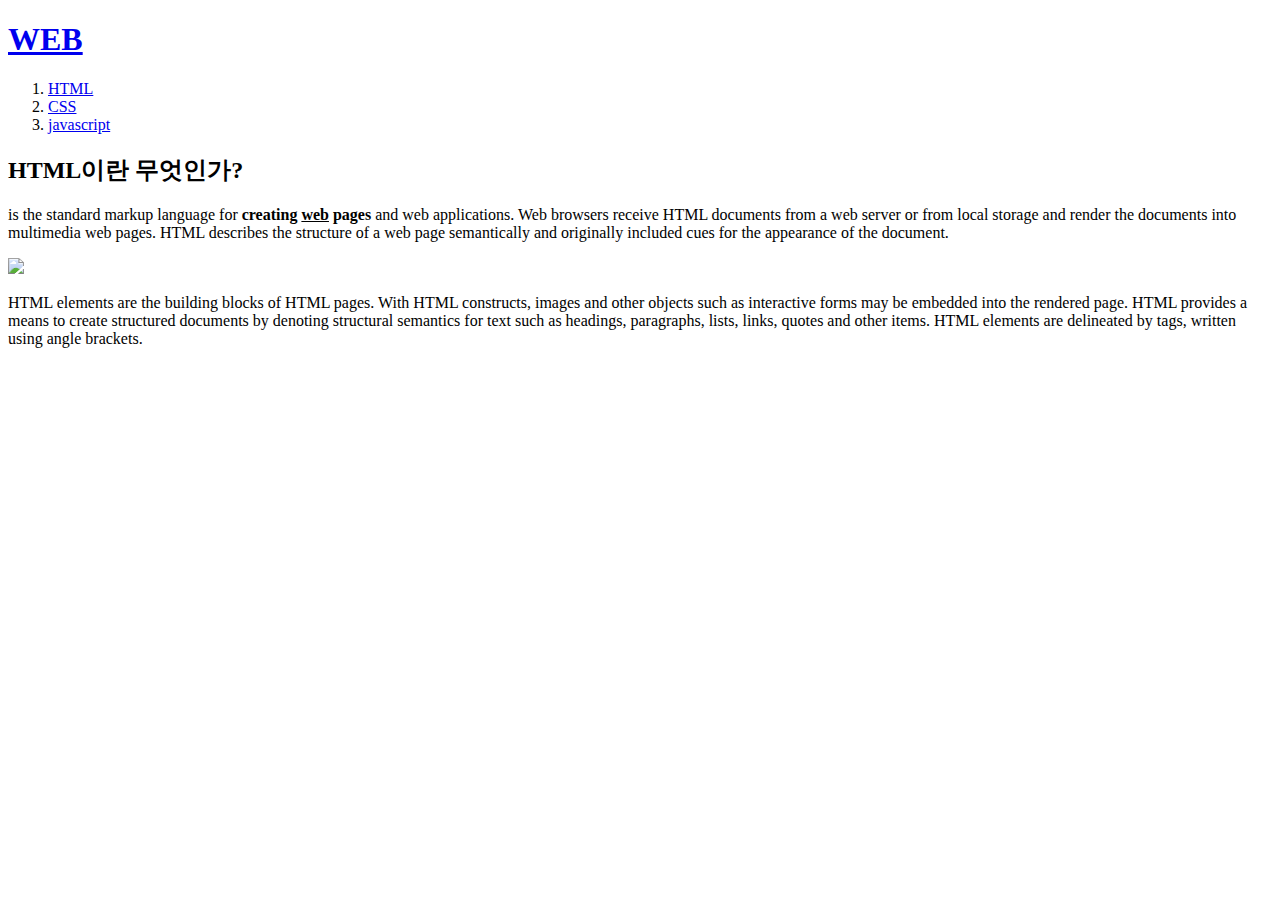
==== 1.html @ ce8e670a "second" ====
<!DOCTYPE html>
<html lang="en">
<head>
    <title>WEB1 - HTML</title> 
    <meta charset="UTF-8">
 </head>
<body>
    <H1><a href="index.html">WEB</a></H1>
<ol>
    <li><a href="1.html">HTML</a></li>
    <li><a href="2.html">CSS</a></li>
    <li><a href="3.html">javascript</a></li>
</ol>
<h2>HTML이란 무엇인가?</h2>
<p><a href="https://www.w3.org/TR/2011/WD-html5-20110405/" title="HTML5 specification"></a>is the  standard markup language for <strong>creating <u>web</u> pages</strong> and web
    applications.
    Web browsers receive HTML documents from a web server or from local storage and render the documents into
    multimedia web pages. HTML describes the structure of a web page semantically and originally included cues for the
    appearance of the document.</p>
    <img src="coding.jpg" width="100%">
    <p style="marjin-top: 40px">
        HTML elements are the building blocks of HTML pages. With HTML constructs, images and other objects such as
    interactive forms may be embedded into the rendered page. HTML  provides a means to create structured documents by
    denoting structural semantics for text such as headings, paragraphs, lists, links, quotes and other items. HTML elements are
    delineated by tags, written using angle brackets.

    </p>
</body>
</html>
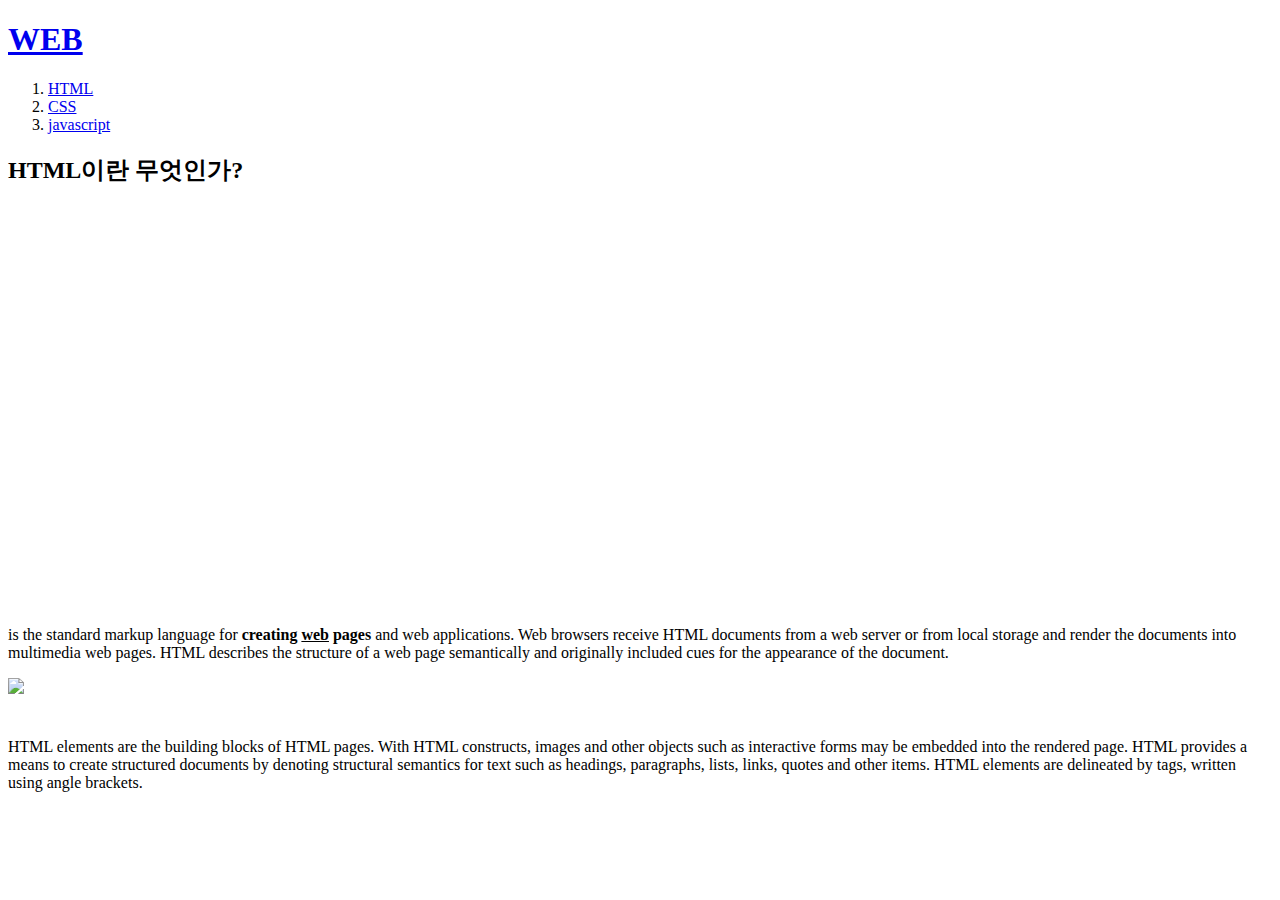
==== commit 6adf1b28: "second-1" ====
--- a/1.html
+++ b/1.html
@@ -3,6 +3,15 @@
 <head>
     <title>WEB1 - HTML</title> 
     <meta charset="UTF-8">
+    <!-- Global site tag (gtag.js) - Google Analytics -->
+<script async src="https://www.googletagmanager.com/gtag/js?id=G-M9RXJ8DYMW"></script>
+<script>
+  window.dataLayer = window.dataLayer || [];
+  function gtag(){dataLayer.push(arguments);}
+  gtag('js', new Date());
+
+  gtag('config', 'G-M9RXJ8DYMW');
+</script>
  </head>
 <body>
     <H1><a href="index.html">WEB</a></H1>
@@ -12,18 +21,57 @@
     <li><a href="3.html">javascript</a></li>
 </ol>
 <h2>HTML이란 무엇인가?</h2>
+<p>
+    <iframe width="600" height="400" src="https://www.youtube.com/embed/062aFr5D24s" title="YouTube video player" frameborder="0" allow="accelerometer; autoplay; clipboard-write; encrypted-media; gyroscope; picture-in-picture" allowfullscreen></iframe>
+</P>
+<p>
+    <div id="disqus_thread"></div>
+    <script>
+        /**
+        *  RECOMMENDED CONFIGURATION VARIABLES: EDIT AND UNCOMMENT THE SECTION BELOW TO INSERT DYNAMIC VALUES FROM YOUR PLATFORM OR CMS.
+        *  LEARN WHY DEFINING THESE VARIABLES IS IMPORTANT: https://disqus.com/admin/universalcode/#configuration-variables    */
+        /*
+        var disqus_config = function () {
+        this.page.url = PAGE_URL;  // Replace PAGE_URL with your page's canonical URL variable
+        this.page.identifier = PAGE_IDENTIFIER; // Replace PAGE_IDENTIFIER with your page's unique identifier variable
+        };
+        */
+        (function() { // DON'T EDIT BELOW THIS LINE
+        var d = document, s = d.createElement('script');
+        s.src = 'https://web1-wzfbnctuu9.disqus.com/embed.js';
+        s.setAttribute('data-timestamp', +new Date());
+        (d.head || d.body).appendChild(s);
+        })();
+    </script>
+    <noscript>Please enable JavaScript to view the <a href="https://disqus.com/?ref_noscript">comments powered by Disqus.</a></noscript>
+</p>
 <p><a href="https://www.w3.org/TR/2011/WD-html5-20110405/" title="HTML5 specification"></a>is the  standard markup language for <strong>creating <u>web</u> pages</strong> and web
     applications.
     Web browsers receive HTML documents from a web server or from local storage and render the documents into
     multimedia web pages. HTML describes the structure of a web page semantically and originally included cues for the
     appearance of the document.</p>
     <img src="coding.jpg" width="100%">
-    <p style="marjin-top: 40px">
-        HTML elements are the building blocks of HTML pages. With HTML constructs, images and other objects such as
+    <p style="margin-top: 40px;">
+            HTML elements are the building blocks of HTML pages. With HTML constructs, images and other objects such as
     interactive forms may be embedded into the rendered page. HTML  provides a means to create structured documents by
     denoting structural semantics for text such as headings, paragraphs, lists, links, quotes and other items. HTML elements are
     delineated by tags, written using angle brackets.
+</p>
+<p><!--Start of Tawk.to Script-->
+    <script type="text/javascript">
+    var Tawk_API=Tawk_API||{}, Tawk_LoadStart=new Date();
+    (function(){
+    var s1=document.createElement("script"),s0=document.getElementsByTagName("script")[0];
+    s1.async=true;
+    s1.src='https://embed.tawk.to/624facefc72df874911dfa04/1g03jn2ou';
+    s1.charset='UTF-8';
+    s1.setAttribute('crossorigin','*');
+    s0.parentNode.insertBefore(s1,s0);
+    })();
+    </script>
+    <!--End of Tawk.to Script-->
+</p>
 
-    </p>
+
 </body>
 </html>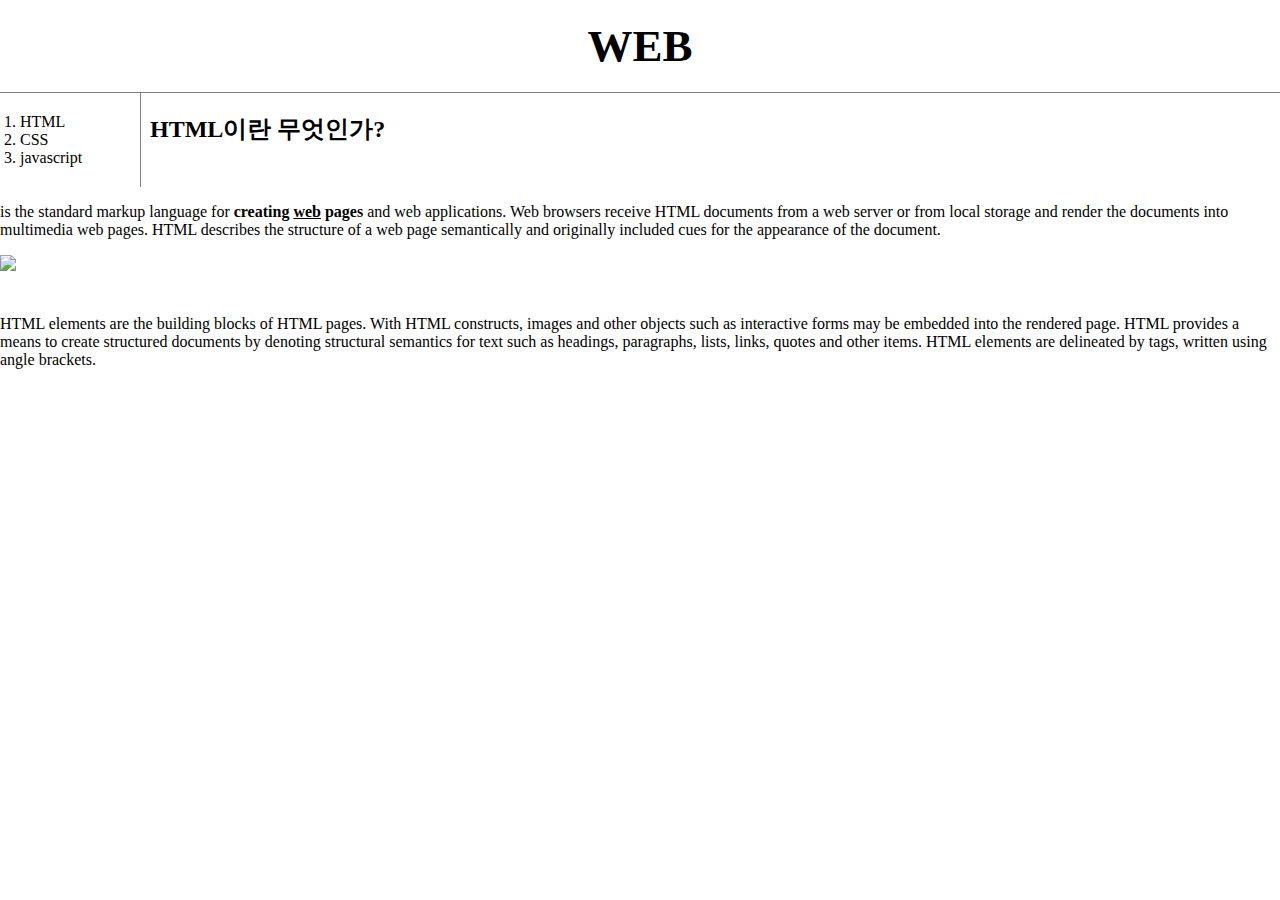
==== commit 6710e547: "Add files via upload" ====
--- a/1.html
+++ b/1.html
@@ -1,77 +1,162 @@
 <!DOCTYPE html>
 <html lang="en">
-<head>
-    <title>WEB1 - HTML</title> 
-    <meta charset="UTF-8">
-    <!-- Global site tag (gtag.js) - Google Analytics -->
-<script async src="https://www.googletagmanager.com/gtag/js?id=G-M9RXJ8DYMW"></script>
-<script>
-  window.dataLayer = window.dataLayer || [];
-  function gtag(){dataLayer.push(arguments);}
-  gtag('js', new Date());
+    <head>
+        <title>WEB1 - HTML</title>
+        <meta charset="UTF-8">
+        <!-- Global site tag (gtag.js) - Google Analytics -->
+        <script
+            async="async"
+            src="https://www.googletagmanager.com/gtag/js?id=G-M9RXJ8DYMW"></script>
+        <script>
+            window.dataLayer = window.dataLayer || [];
+            function gtag() {
+                dataLayer.push(arguments);
+            }
+            gtag('js', new Date());
 
-  gtag('config', 'G-M9RXJ8DYMW');
-</script>
- </head>
-<body>
-    <H1><a href="index.html">WEB</a></H1>
-<ol>
-    <li><a href="1.html">HTML</a></li>
-    <li><a href="2.html">CSS</a></li>
-    <li><a href="3.html">javascript</a></li>
-</ol>
-<h2>HTML이란 무엇인가?</h2>
-<p>
-    <iframe width="600" height="400" src="https://www.youtube.com/embed/062aFr5D24s" title="YouTube video player" frameborder="0" allow="accelerometer; autoplay; clipboard-write; encrypted-media; gyroscope; picture-in-picture" allowfullscreen></iframe>
-</P>
-<p>
-    <div id="disqus_thread"></div>
-    <script>
-        /**
+            gtag('config', 'G-M9RXJ8DYMW');
+        </script>
+        <style>
+            body {
+                margin: 0;
+            }
+
+            a {
+                color: black;
+                text-decoration: none;
+            }
+
+            h1 {
+                font-size: 45px;
+                text-align: center;
+                border-bottom: 1px solid gray;
+                margin: 0;
+                padding: 20px;
+            }
+
+            #grid ol {
+                border-right: 1px solid gray;
+                width: 100px;
+                margin: 0;
+                padding: 20px;
+            }
+
+            #grid {
+                display: grid;
+                grid-template-columns: 150px 1fr;
+            }
+
+            #article {
+                padding-left: 25px;
+            }
+
+            @media(max-width :800px) {
+                #grid {
+                    display: block;
+                }
+                #grid ol {
+                    border-right: none;
+                }
+                h1 {
+                    border-bottom: none;
+                }
+
+            }
+        </style>
+    </head>
+    <body>
+        <h1>
+            <a href="index.html">WEB</a>
+        </h1>
+        <div id="grid">
+        <ol>
+            <li>
+                <a href="1.html">HTML</a>
+            </li>
+            <li>
+                <a href="2.html">CSS</a>
+            </li>
+            <li>
+                <a href="3.html">javascript</a>
+            </li>
+        </ol>
+        <h2>HTML이란 무엇인가?</h2>
+    </div>
+       
+       
+        <p>
+            <a
+                href="https://www.w3.org/TR/2011/WD-html5-20110405/"
+                title="HTML5 specification"></a>is the standard markup language for
+            <strong>creating
+                <u>web</u>
+                pages</strong>
+            and web applications. Web browsers receive HTML documents from a web server or
+            from local storage and render the documents into multimedia web pages. HTML
+            describes the structure of a web page semantically and originally included cues
+            for the appearance of the document.</p>
+        <img src="coding.jpg" width="100%">
+        <p style="margin-top: 40px;">
+            HTML elements are the building blocks of HTML pages. With HTML constructs,
+            images and other objects such as interactive forms may be embedded into the
+            rendered page. HTML provides a means to create structured documents by denoting
+            structural semantics for text such as headings, paragraphs, lists, links, quotes
+            and other items. HTML elements are delineated by tags, written using angle
+            brackets.
+        </p>
+        <p>
+            <iframe
+                width="600"
+                height="400"
+                src="https://www.youtube.com/embed/062aFr5D24s"
+                title="YouTube video player"
+                frameborder="0"
+                allow="accelerometer; autoplay; clipboard-write; encrypted-media; gyroscope; picture-in-picture"
+                allowfullscreen="allowfullscreen"></iframe>
+        </p>
+        <p>
+            <div id="disqus_thread"></div>
+            <script>
+                /**
         *  RECOMMENDED CONFIGURATION VARIABLES: EDIT AND UNCOMMENT THE SECTION BELOW TO INSERT DYNAMIC VALUES FROM YOUR PLATFORM OR CMS.
         *  LEARN WHY DEFINING THESE VARIABLES IS IMPORTANT: https://disqus.com/admin/universalcode/#configuration-variables    */
-        /*
+                /*
         var disqus_config = function () {
         this.page.url = PAGE_URL;  // Replace PAGE_URL with your page's canonical URL variable
         this.page.identifier = PAGE_IDENTIFIER; // Replace PAGE_IDENTIFIER with your page's unique identifier variable
         };
         */
-        (function() { // DON'T EDIT BELOW THIS LINE
-        var d = document, s = d.createElement('script');
-        s.src = 'https://web1-wzfbnctuu9.disqus.com/embed.js';
-        s.setAttribute('data-timestamp', +new Date());
-        (d.head || d.body).appendChild(s);
-        })();
-    </script>
-    <noscript>Please enable JavaScript to view the <a href="https://disqus.com/?ref_noscript">comments powered by Disqus.</a></noscript>
-</p>
-<p><a href="https://www.w3.org/TR/2011/WD-html5-20110405/" title="HTML5 specification"></a>is the  standard markup language for <strong>creating <u>web</u> pages</strong> and web
-    applications.
-    Web browsers receive HTML documents from a web server or from local storage and render the documents into
-    multimedia web pages. HTML describes the structure of a web page semantically and originally included cues for the
-    appearance of the document.</p>
-    <img src="coding.jpg" width="100%">
-    <p style="margin-top: 40px;">
-            HTML elements are the building blocks of HTML pages. With HTML constructs, images and other objects such as
-    interactive forms may be embedded into the rendered page. HTML  provides a means to create structured documents by
-    denoting structural semantics for text such as headings, paragraphs, lists, links, quotes and other items. HTML elements are
-    delineated by tags, written using angle brackets.
-</p>
-<p><!--Start of Tawk.to Script-->
-    <script type="text/javascript">
-    var Tawk_API=Tawk_API||{}, Tawk_LoadStart=new Date();
-    (function(){
-    var s1=document.createElement("script"),s0=document.getElementsByTagName("script")[0];
-    s1.async=true;
-    s1.src='https://embed.tawk.to/624facefc72df874911dfa04/1g03jn2ou';
-    s1.charset='UTF-8';
-    s1.setAttribute('crossorigin','*');
-    s0.parentNode.insertBefore(s1,s0);
-    })();
-    </script>
-    <!--End of Tawk.to Script-->
-</p>
+                (function () { // DON'T EDIT BELOW THIS LINE
+                    var d = document,
+                        s = d.createElement('script');
+                    s.src = 'https://web1-wzfbnctuu9.disqus.com/embed.js';
+                    s.setAttribute('data-timestamp', + new Date());
+                    (d.head || d.body).appendChild(s);
+                })();
+            </script>
+            <noscript>Please enable JavaScript to view the
+                <a href="https://disqus.com/?ref_noscript">comments powered by Disqus.</a>
+            </noscript>
+        </p>
+        <p>
+            <!--Start of Tawk.to Script-->
+            <script type="text/javascript">
+                var Tawk_API = Tawk_API || {},
+                    Tawk_LoadStart = new Date();
+                (function () {
+                    var s1 = document.createElement("script"),
+                        s0 = document.getElementsByTagName("script")[0];
+                    s1.async = true;
+                    s1.src = 'https://embed.tawk.to/624facefc72df874911dfa04/1g03jn2ou';
+                    s1.charset = 'UTF-8';
+                    s1.setAttribute('crossorigin', '*');
+                    s0
+                        .parentNode
+                        .insertBefore(s1, s0);
+                })();
+            </script>
+            <!--End of Tawk.to Script-->
+        </p>
 
-
-</body>
+    </body>
 </html>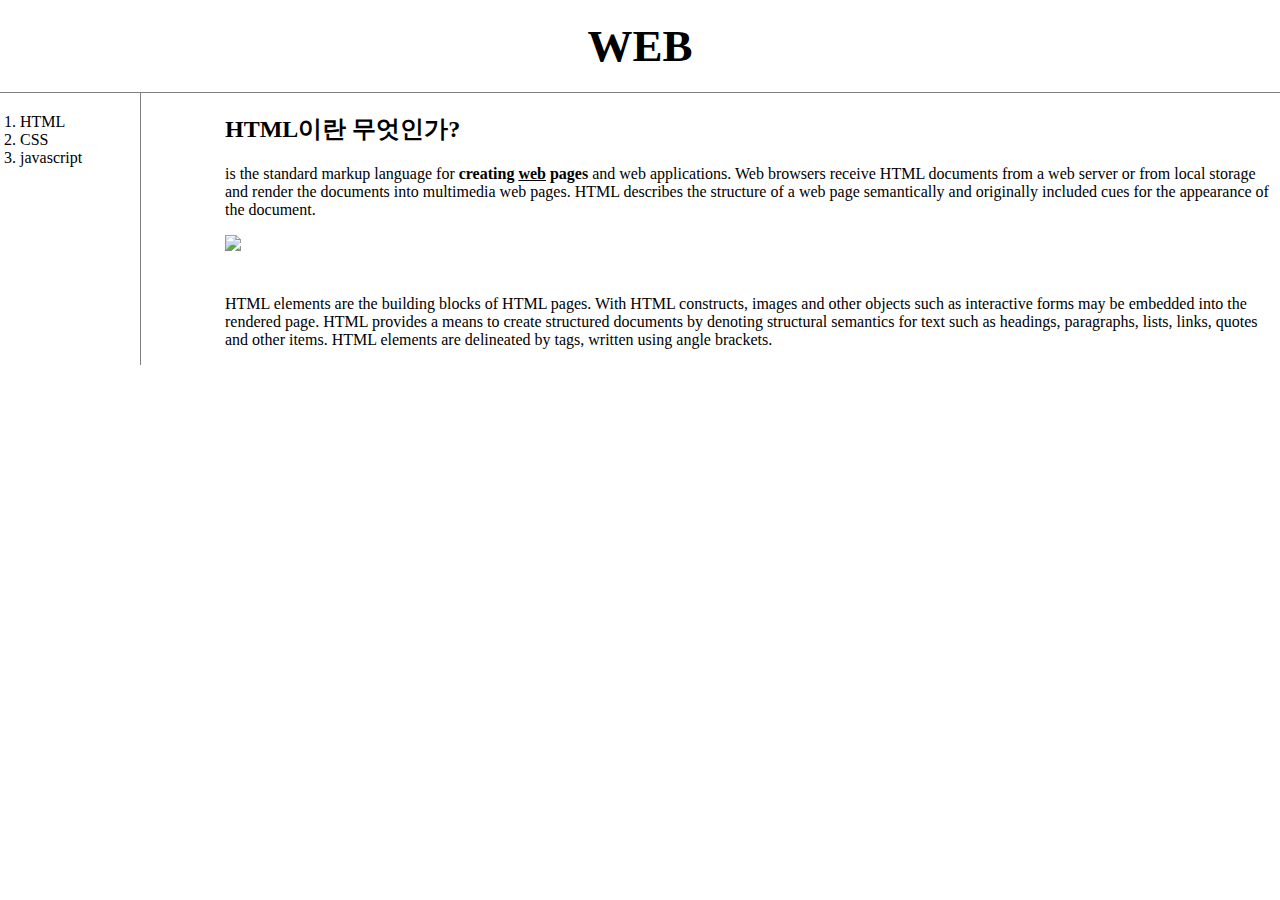
==== commit 0e1d5fef: "Add files via upload" ====
--- a/1.html
+++ b/1.html
@@ -43,7 +43,7 @@
 
             #grid {
                 display: grid;
-                grid-template-columns: 150px 1fr;
+                grid-template-columns: 200px 1fr;
             }
 
             #article {
@@ -69,21 +69,20 @@
             <a href="index.html">WEB</a>
         </h1>
         <div id="grid">
-        <ol>
-            <li>
-                <a href="1.html">HTML</a>
-            </li>
-            <li>
-                <a href="2.html">CSS</a>
-            </li>
-            <li>
-                <a href="3.html">javascript</a>
-            </li>
-        </ol>
+            <ol>
+                <li>
+                    <a href="1.html">HTML</a>
+                </li>
+                <li>
+                    <a href="2.html">CSS</a>
+                </li>
+                <li>
+                    <a href="3.html">javascript</a>
+                </li>
+            </ol>
+             <div id="article">  
         <h2>HTML이란 무엇인가?</h2>
-    </div>
-       
-       
+
         <p>
             <a
                 href="https://www.w3.org/TR/2011/WD-html5-20110405/"
@@ -95,7 +94,7 @@
             from local storage and render the documents into multimedia web pages. HTML
             describes the structure of a web page semantically and originally included cues
             for the appearance of the document.</p>
-        <img src="coding.jpg" width="100%">
+        <img src="coding.jpg" width="80%">
         <p style="margin-top: 40px;">
             HTML elements are the building blocks of HTML pages. With HTML constructs,
             images and other objects such as interactive forms may be embedded into the
@@ -104,59 +103,62 @@
             and other items. HTML elements are delineated by tags, written using angle
             brackets.
         </p>
-        <p>
-            <iframe
-                width="600"
-                height="400"
-                src="https://www.youtube.com/embed/062aFr5D24s"
-                title="YouTube video player"
-                frameborder="0"
-                allow="accelerometer; autoplay; clipboard-write; encrypted-media; gyroscope; picture-in-picture"
-                allowfullscreen="allowfullscreen"></iframe>
-        </p>
-        <p>
-            <div id="disqus_thread"></div>
-            <script>
-                /**
+    </div>
+    </div>
+    
+        <iframe
+            width="600"
+            height="400"
+            src="https://www.youtube.com/embed/062aFr5D24s"
+            title="YouTube video player"
+            frameborder="0"
+            allow="accelerometer; autoplay; clipboard-write; encrypted-media; gyroscope; picture-in-picture"
+            allowfullscreen="allowfullscreen"></iframe>
+    </div>
+</p>
+<p>
+    <div id="disqus_thread"></div>
+    <script>
+        /**
         *  RECOMMENDED CONFIGURATION VARIABLES: EDIT AND UNCOMMENT THE SECTION BELOW TO INSERT DYNAMIC VALUES FROM YOUR PLATFORM OR CMS.
         *  LEARN WHY DEFINING THESE VARIABLES IS IMPORTANT: https://disqus.com/admin/universalcode/#configuration-variables    */
-                /*
+        /*
         var disqus_config = function () {
         this.page.url = PAGE_URL;  // Replace PAGE_URL with your page's canonical URL variable
         this.page.identifier = PAGE_IDENTIFIER; // Replace PAGE_IDENTIFIER with your page's unique identifier variable
         };
         */
-                (function () { // DON'T EDIT BELOW THIS LINE
-                    var d = document,
-                        s = d.createElement('script');
-                    s.src = 'https://web1-wzfbnctuu9.disqus.com/embed.js';
-                    s.setAttribute('data-timestamp', + new Date());
-                    (d.head || d.body).appendChild(s);
-                })();
-            </script>
-            <noscript>Please enable JavaScript to view the
-                <a href="https://disqus.com/?ref_noscript">comments powered by Disqus.</a>
-            </noscript>
-        </p>
-        <p>
-            <!--Start of Tawk.to Script-->
-            <script type="text/javascript">
-                var Tawk_API = Tawk_API || {},
-                    Tawk_LoadStart = new Date();
-                (function () {
-                    var s1 = document.createElement("script"),
-                        s0 = document.getElementsByTagName("script")[0];
-                    s1.async = true;
-                    s1.src = 'https://embed.tawk.to/624facefc72df874911dfa04/1g03jn2ou';
-                    s1.charset = 'UTF-8';
-                    s1.setAttribute('crossorigin', '*');
-                    s0
-                        .parentNode
-                        .insertBefore(s1, s0);
-                })();
-            </script>
-            <!--End of Tawk.to Script-->
-        </p>
+        (function () { // DON'T EDIT BELOW THIS LINE
+            var d = document,
+                s = d.createElement('script');
+            s.src = 'https://web1-wzfbnctuu9.disqus.com/embed.js';
+            s.setAttribute('data-timestamp', + new Date());
+            (d.head || d.body).appendChild(s);
+        })();
+    </script>
+    <noscript>Please enable JavaScript to view the
+        <a href="https://disqus.com/?ref_noscript">comments powered by Disqus.</a>
+    </noscript>
+</p>
+<p>
+    <!--Start of Tawk.to Script-->
+    <script type="text/javascript">
+        var Tawk_API = Tawk_API || {},
+            Tawk_LoadStart = new Date();
+        (function () {
+            var s1 = document.createElement("script"),
+                s0 = document.getElementsByTagName("script")[0];
+            s1.async = true;
+            s1.src = 'https://embed.tawk.to/624facefc72df874911dfa04/1g03jn2ou';
+            s1.charset = 'UTF-8';
+            s1.setAttribute('crossorigin', '*');
+            s0
+                .parentNode
+                .insertBefore(s1, s0);
+        })();
+    </script>
+    <!--End of Tawk.to Script-->
+</p>
 
-    </body>
+</body>
 </html>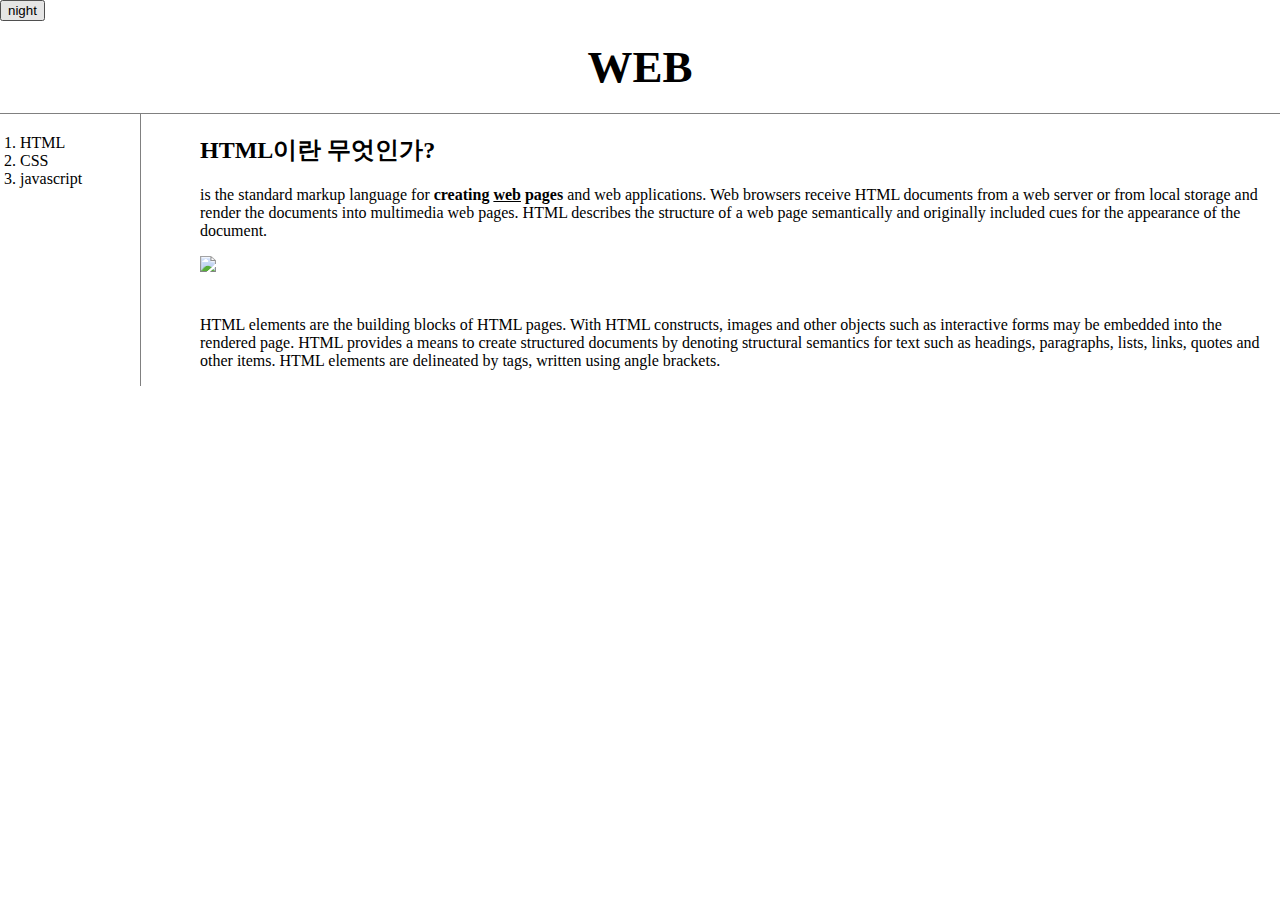
==== commit 3702e0b9: "Add files via upload" ====
--- a/1.html
+++ b/1.html
@@ -16,55 +16,16 @@
 
             gtag('config', 'G-M9RXJ8DYMW');
         </script>
-        <style>
-            body {
-                margin: 0;
-            }
-
-            a {
-                color: black;
-                text-decoration: none;
-            }
-
-            h1 {
-                font-size: 45px;
-                text-align: center;
-                border-bottom: 1px solid gray;
-                margin: 0;
-                padding: 20px;
-            }
-
-            #grid ol {
-                border-right: 1px solid gray;
-                width: 100px;
-                margin: 0;
-                padding: 20px;
-            }
-
-            #grid {
-                display: grid;
-                grid-template-columns: 200px 1fr;
-            }
-
-            #article {
-                padding-left: 25px;
-            }
-
-            @media(max-width :800px) {
-                #grid {
-                    display: block;
-                }
-                #grid ol {
-                    border-right: none;
-                }
-                h1 {
-                    border-bottom: none;
-                }
-
-            }
-        </style>
+    <link rel="stylesheet" href="style.css">
+    <script src="https://ajax.googleapis.com/ajax/libs/jquery/3.6.0/jquery.min.js"></script>
+    <script src="color.js"></script>
     </head>
     <body>
+        <input
+            id="night_day"
+            type="button"
+            value="night"
+            onclick="nightDayHandler(this);">
         <h1>
             <a href="index.html">WEB</a>
         </h1>
--- a/style.css
+++ b/style.css
@@ -0,0 +1,45 @@
+body {
+    margin: 0;
+}
+
+a {
+    color: black;
+    text-decoration: none;
+}
+
+h1 {
+    font-size: 45px;
+    text-align: center;
+    border-bottom: 1px solid gray;
+    margin: 0;
+    padding: 20px;
+}
+
+#grid ol {
+    border-right: 1px solid gray;
+    width: 100px;
+    margin: 0;
+    padding: 20px;
+}
+
+#grid {
+    display: grid;
+    grid-template-columns: 150px 1fr;
+}
+
+#article {
+    padding-left: 50px;
+}
+
+@media(max-width :800px){
+    #grid {
+        display: block;
+    }
+    #grid ol {
+        border-right: none;
+    }
+    h1 {
+        border-bottom: none;
+    }
+
+}